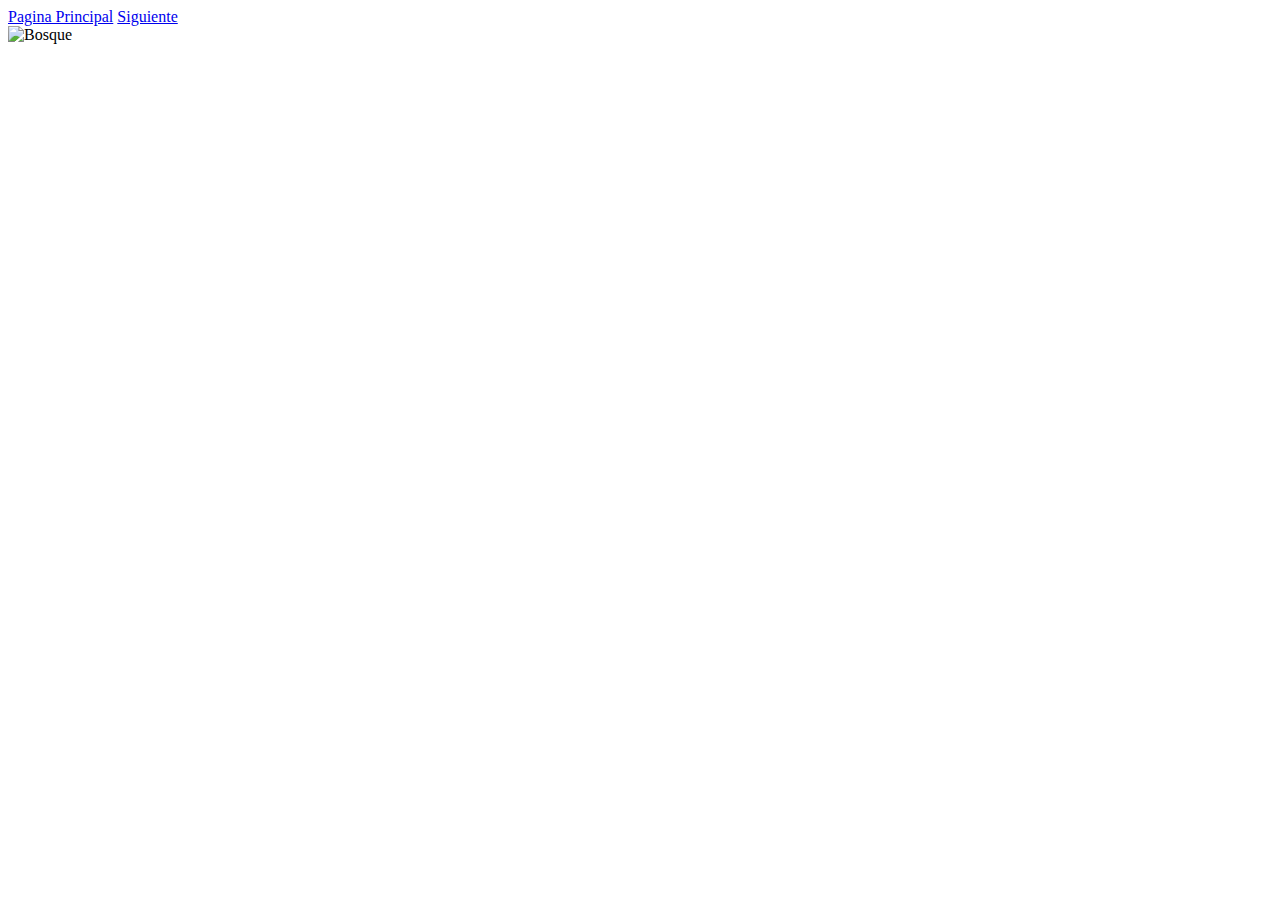
==== pagina 1.html @ b64091b9 "first commit" ====
<!DOCTYPE html>
<html lang="en">
<head>
    <meta charset="UTF-8">
    <meta http-equiv="X-UA-Compatible" content="IE=edge">
    <meta name="viewport" content="width=device-width, initial-scale=1.0">
    <title>Imagen 1</title>
</head>
<body>
    <nav>
        <a href="../actividad1 DWF/index.html">Pagina Principal</a>
        <a href="../actividad1 DWF/pagina 2.html">Siguiente</a>
    </nav>
    <section>
        <img src="../actividad1 DWF/img/Bosque.jpg" width="500" height="500" alt="Bosque">
            
    </section> 
</body>
</html>
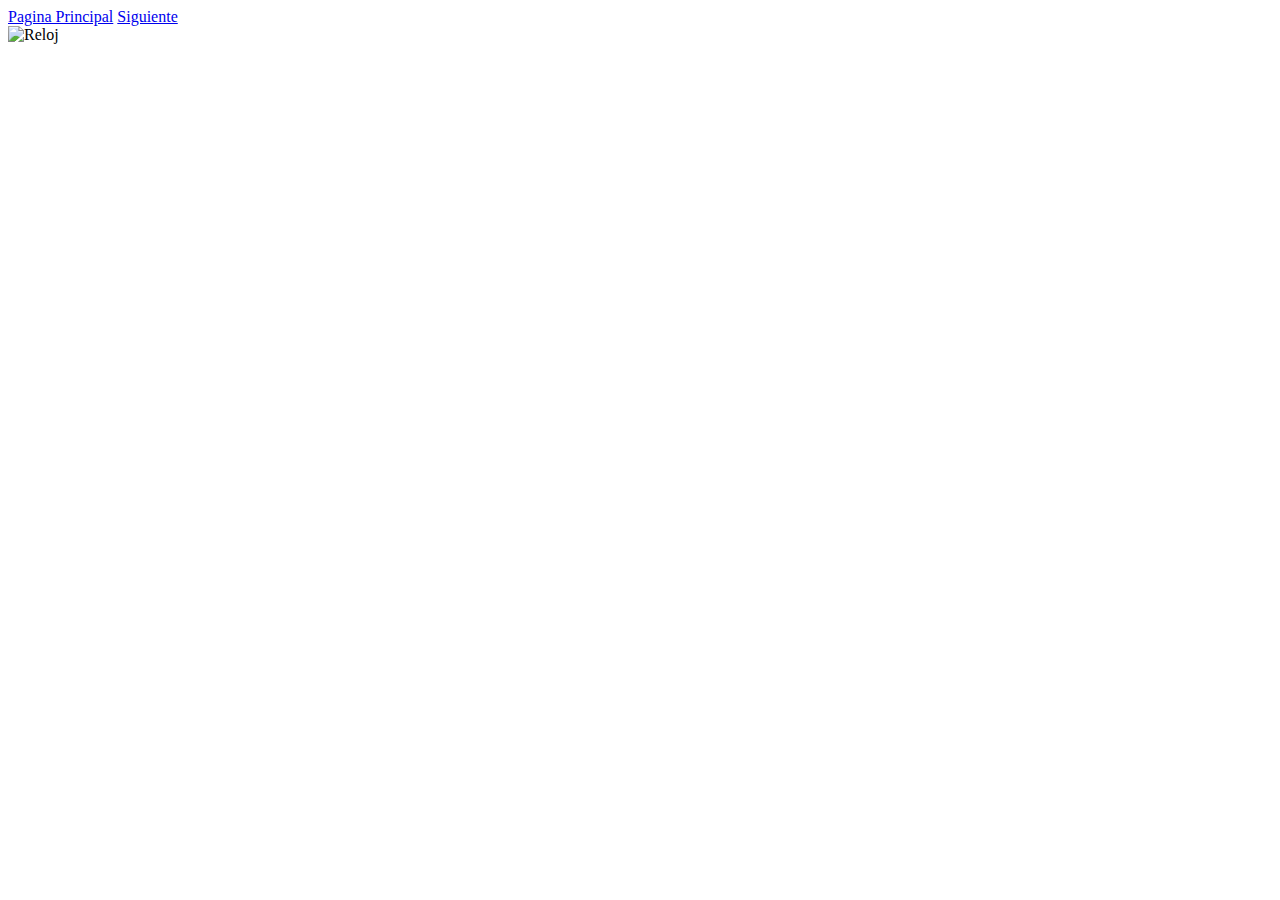
==== commit 98d2d097: "cambio de titulo en alt para imagenes" ====
--- a/pagina 1.html
+++ b/pagina 1.html
@@ -12,7 +12,7 @@
         <a href="../actividad1 DWF/pagina 2.html">Siguiente</a>
     </nav>
     <section>
-        <img src="../actividad1 DWF/img/Bosque.jpg" width="500" height="500" alt="Bosque">
+        <img src="../actividad1 DWF/img/0eb1ffe249974dec876735b256d6d48d.jpg" width="400" height="475" alt="Reloj">
             
     </section> 
 </body>
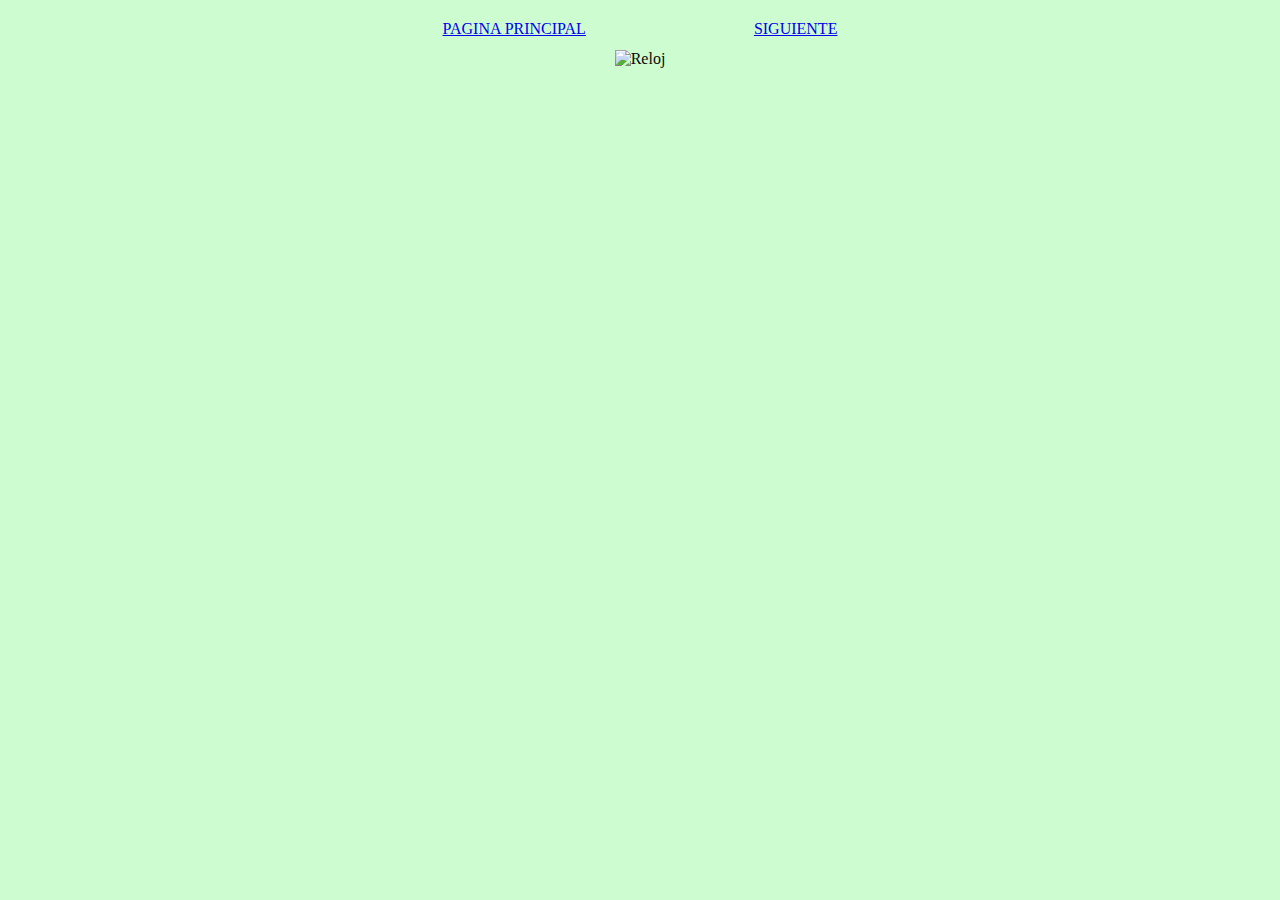
==== commit c91bb6bd: "Se aplico css" ====
--- a/pagina 1.html
+++ b/pagina 1.html
@@ -4,6 +4,7 @@
     <meta charset="UTF-8">
     <meta http-equiv="X-UA-Compatible" content="IE=edge">
     <meta name="viewport" content="width=device-width, initial-scale=1.0">
+    <link rel="stylesheet" type="text/css" href="style.css">
     <title>Imagen 1</title>
 </head>
 <body>
--- a/style.css
+++ b/style.css
@@ -0,0 +1,28 @@
+body {
+    background:rgb(206, 252, 209);
+    border-radius: 100px;
+    text-align: center;
+    color: rgb(8, 8, 8);
+}
+
+
+h1 {
+    background: rgb(248, 142, 4);
+    padding: 2px;
+    font-weight: bold;
+    border-radius: 100px;
+    text-align: center;
+    font: medium;
+}
+
+a {
+    display: inline-block;
+    padding: 10px 80px;
+    text-transform: uppercase;
+    border: 2px solid transparent;
+}
+
+a:hover {
+    color: rgb(10, 49, 2);
+    font-weight: bold;
+}
